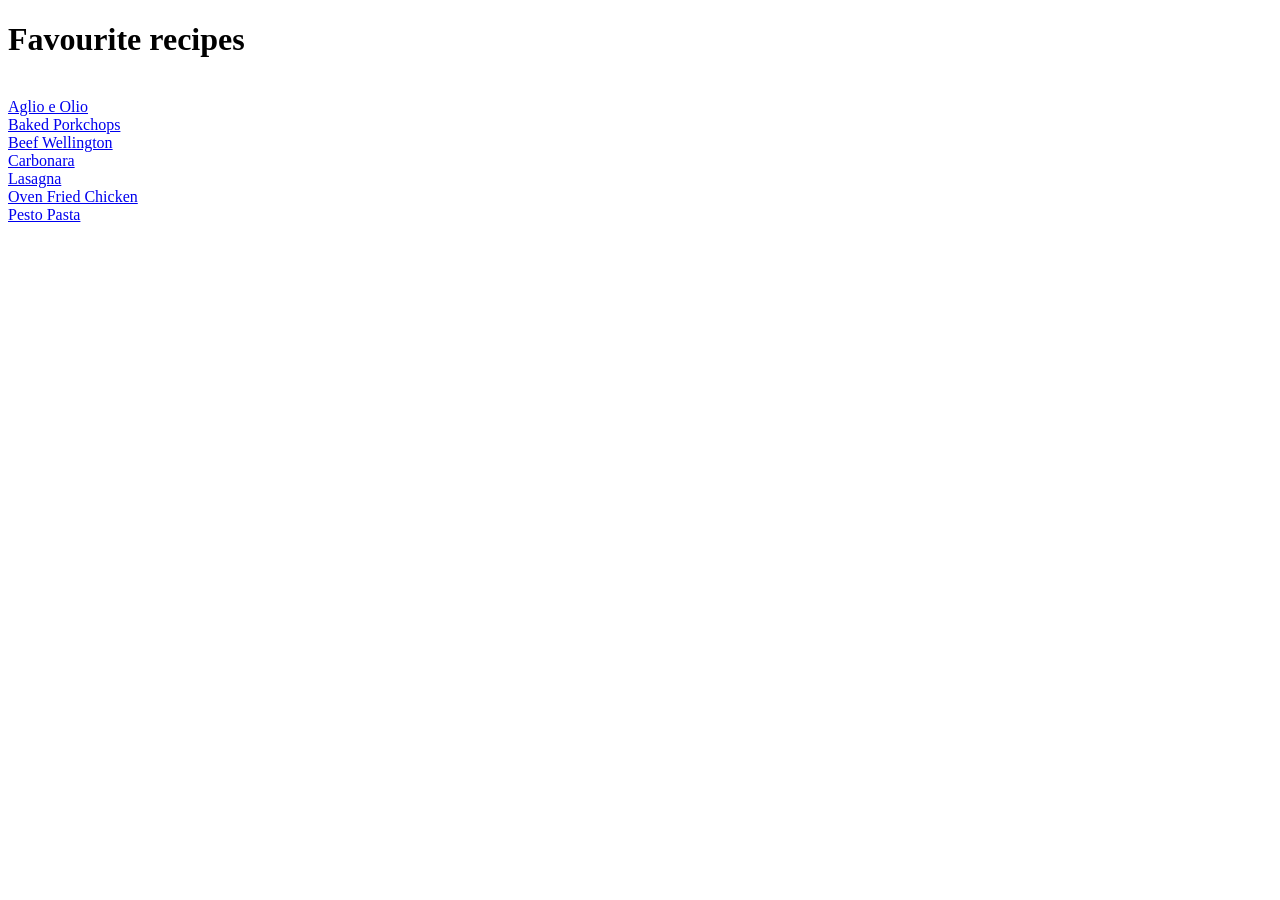
==== index.html @ 31e3ea57 "Edited index and added various recipes" ====
<!DOCTYPE html>
    <html lang="en">
    <head>
        <meta charset="UTF-8">
        <meta name="viewport" content="width=device-width, initial-scale=1.0">
        <title>Document</title>
    </head>
    <body>
        <h1>Favourite recipes</h1>
        <br>
        <a href="recipes/aglio-olio.html">Aglio e Olio</a>
        <br>
        <a href="recipes/baked-porkchops.html">Baked Porkchops</a>
        <br>
        <a href="recipes/beef-wellington.html">Beef Wellington</a>
        <br>
        <a href="recipes/carbonara.html">Carbonara</a>
        <br>
        <a href="recipes/lasagna.html">Lasagna</a>
        <br>
        <a href="recipes/oven-fried-chicken.html">Oven Fried Chicken</a>
        <br>
        <a href="recipes/pesto-pasta.html">Pesto Pasta</a>
        <br>
    </body>
    </html>
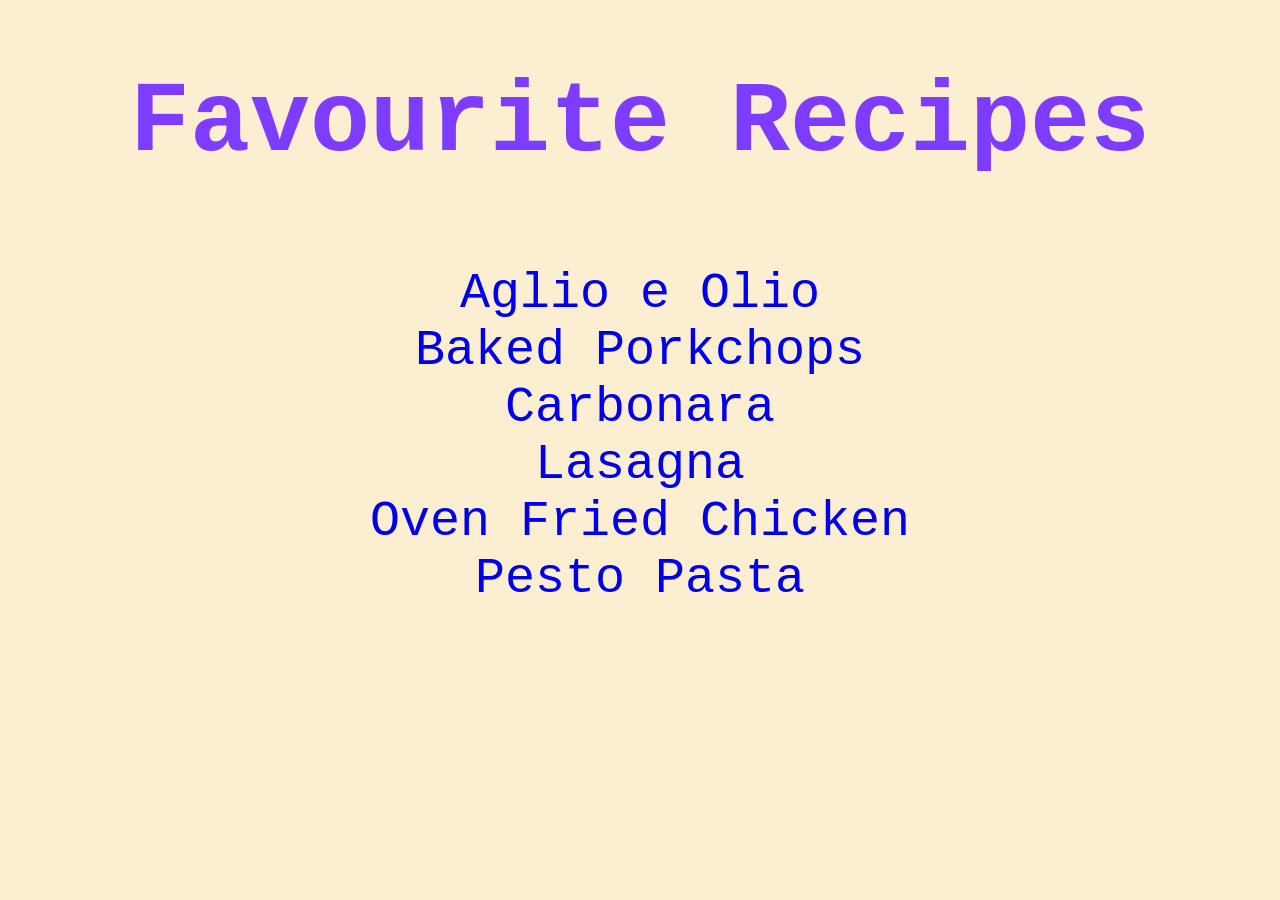
==== commit 770dd2d5: "Added CSS styling, removed 1 recipe" ====
--- a/index.html
+++ b/index.html
@@ -1,26 +1,27 @@
     <!DOCTYPE html>
     <html lang="en">
     <head>
+        <link rel="stylesheet", href="indexstyles.css">
         <meta charset="UTF-8">
         <meta name="viewport" content="width=device-width, initial-scale=1.0">
-        <title>Document</title>
+        <title>TOP Favourite Recipes</title>
     </head>
     <body>
-        <h1>Favourite recipes</h1>
+        <h1>Favourite Recipes</h1>
         <br>
-        <a href="recipes/aglio-olio.html">Aglio e Olio</a>
-        <br>
-        <a href="recipes/baked-porkchops.html">Baked Porkchops</a>
-        <br>
-        <a href="recipes/beef-wellington.html">Beef Wellington</a>
-        <br>
-        <a href="recipes/carbonara.html">Carbonara</a>
-        <br>
-        <a href="recipes/lasagna.html">Lasagna</a>
-        <br>
-        <a href="recipes/oven-fried-chicken.html">Oven Fried Chicken</a>
-        <br>
-        <a href="recipes/pesto-pasta.html">Pesto Pasta</a>
+        <div class="recipes">
+            <a href="recipes/aglio-olio.html">Aglio e Olio</a>
+            <br>
+            <a href="recipes/baked-porkchops.html">Baked Porkchops</a>
+            <br>
+            <a href="recipes/carbonara.html">Carbonara</a>
+            <br>
+            <a href="recipes/lasagna.html">Lasagna</a>
+            <br>
+            <a href="recipes/oven-fried-chicken.html">Oven Fried Chicken</a>
+            <br>
+            <a href="recipes/pesto-pasta.html">Pesto Pasta</a>
+        </div>
         <br>
     </body>
     </html>
--- a/indexstyles.css
+++ b/indexstyles.css
@@ -0,0 +1,22 @@
+html {
+    background-color: #fceed1;
+}
+
+h1 {
+    color: #7d3cff;
+    text-align: center;
+    font-size: 100px;
+    font-family: 'Courier New', Courier, monospace;
+}
+
+.recipes {
+    color: #7d3cff;
+    text-align: center;
+    font-size: 50px;
+    font-family: 'Courier New', Courier, monospace;
+}
+
+.recipes a {
+    text-decoration: none;
+}
+
